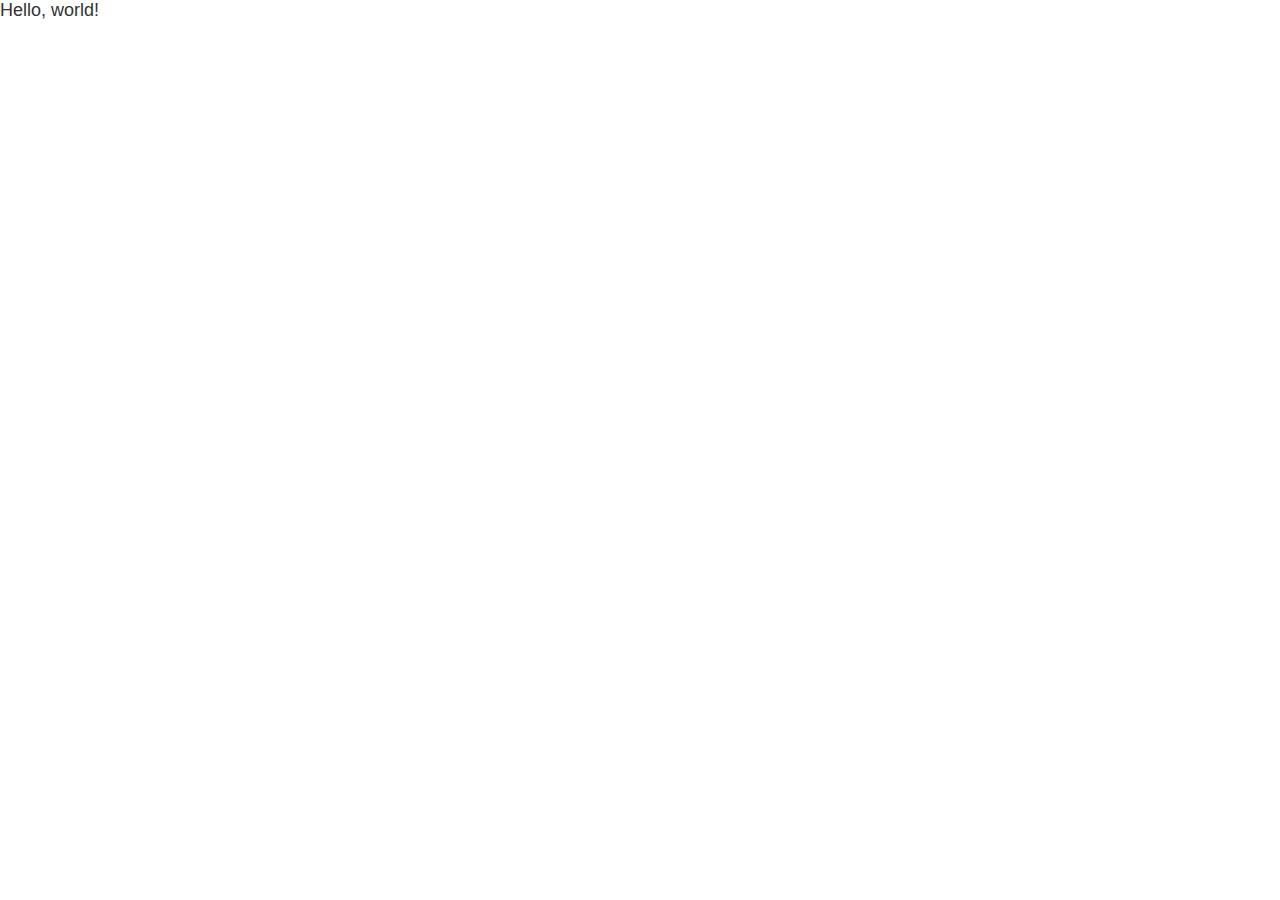
==== index.html @ 643dd434 "main stylesheet added" ====
<!DOCTYPE html>
<html lang="en-EN">
    <head itemscope itemtype="http://schema.org/WebSite">
		<meta http-equiv="content-type" content="text/html; charset=utf-8">
		<meta name="viewport" content="width=device-width, initial-scale=1">
        <title itemprop="name">Yar Rick's Github Pages</title>
		<link rel="stylesheet" href="/assets/stylesheets/main.css">
    </head>
    <body>
        <div>
            Hello, world!
        </div>
    </body>
</html>
---- assets/stylesheets/main.css ----
/* GENERIC */

* {
	box-sizing: border-box;
	padding: 0;
	margin: 0;
}
html {
	font-size: 100%;
	-webkit-font-smoothing: antialiased;
	-moz-osx-font-smoothing: grayscale;
	-webkit-text-size-adjust: 100%;
	-ms-text-size-adjust: 100%;
	text-rendering: optimizeLegibility;
	-webkit-font-feature-settings: 'kern' 1;
	-moz-font-feature-settings: 'kern' 1;
	-ms-font-feature-settings: 'kern' 1;
	font-feature-settings: 'kern' 1;
	width: 100%;
	height: 100%;
}
::selection {
	background: #666;
	color: #fff;
	text-shadow: none;
}
::-moz-selection {
	background: #666;
	color: #fff;
	text-shadow: none;
}
body, header, footer, main, section, article, aside, nav, menu, ul, li, div {
	position: relative;
	z-index: 2;
}
body{
	width: 100%;
	height: 100%;
	font-family: arimo;
	font-size: 18px;
	color: #333;
	background: #fff;
	z-index: 0;
}
object:focus, a:focus {
	outline: none;
}
main, div[role="main"] {
	display: block;
	min-height: 100%;
	overflow: hidden;
}
main:after, div[role="main"]:after {
	visibility: hidden;
	display: block;
	font-size: 0;
	content: " ";
	clear: both;
	height: 0;
}
a {
	color: #3498db;
	text-decoration: none;
	transition: 0.5s ease color;
}
a:hover{
	color: #3bb9ff;
	transition: 0.5s ease color;
}
h1, h2, h3, h4, h5 {
	color: #3bb9ff;
	font-family: kelson;
	font-weight: 300;
	text-transform: uppercase;
}
h1 {
	font-size: 2em;
}
h1 a {
	color: #616161;
	text-decoration: none;
	transition: 0.5s ease color;
}
h1 a:hover {
	color: #03a9f4;
	text-decoration: none;
	transition: 0.5s ease color;
}
h2 {
	font-size: 20px;
	color: #666;
	margin: 40px 0 15px 0;
}
h3, h4, h5 {
	color: #666;
	margin: 30px 0 10px 0;
}
li {
	list-style-type: none;
}
b {
	color: #444;
}
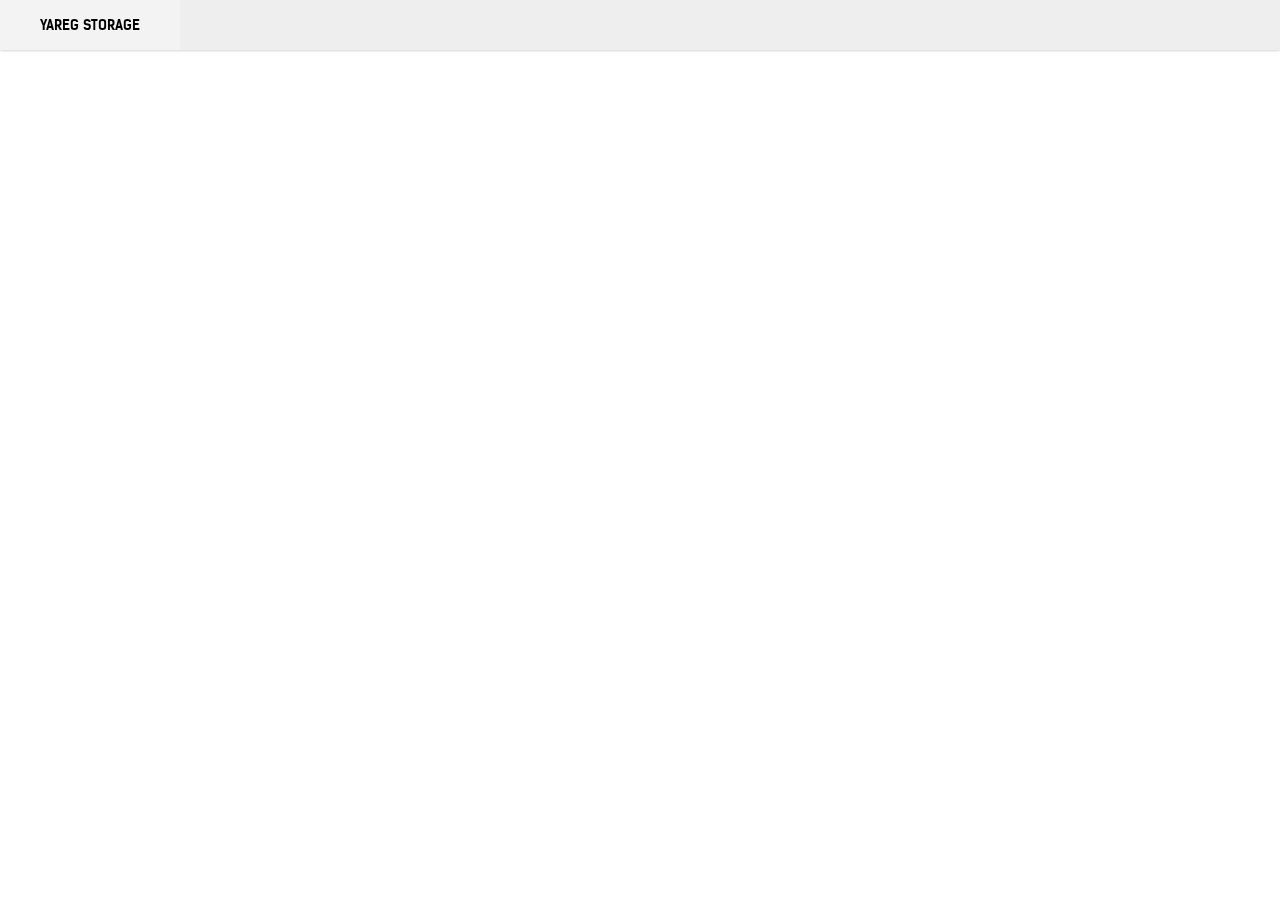
==== commit 6b5cdcd7: "header added" ====
--- a/index.html
+++ b/index.html
@@ -3,12 +3,15 @@
     <head itemscope itemtype="http://schema.org/WebSite">
 		<meta http-equiv="content-type" content="text/html; charset=utf-8">
 		<meta name="viewport" content="width=device-width, initial-scale=1">
-        <title itemprop="name">Yar Rick's Github Pages</title>
-		<link rel="stylesheet" href="/assets/stylesheets/main.css">
+        
+		<title itemprop="name">Yareg Storage</title>
+		
+		<link rel="stylesheet" type="text/css" media="screen" href="assets/stylesheets/fonts.css">
+		<link rel="stylesheet" type="text/css" media="screen" href="assets/stylesheets/main.css">
     </head>
     <body>
-        <div>
-            Hello, world!
-        </div>
+		<header>
+			<a class="root" href="https://yareg-com.github.io/">Yareg Storage</a>
+		</header>
     </body>
 </html>
--- a/assets/stylesheets/fonts.css
+++ b/assets/stylesheets/fonts.css
@@ -0,0 +1,27 @@
+@font-face {
+	font-family: arimo;
+	src: url('../fonts/arimo/arimo-regular.eot');
+	src: url('../fonts/arimo/arimo-regular.eot?#iefix') format('embedded-opentype'),
+		 url('../fonts/arimo/arimo-regular.woff') format('woff'),
+		 url('../fonts/arimo/arimo-regular.ttf') format('truetype');
+	font-weight: normal;
+	font-style: normal;
+}
+@font-face {
+	font-family: kelson;
+	src: url('../fonts/kelson/kelson-bold.eot');
+	src: url('../fonts/kelson/kelson-bold.eot?#iefix') format('embedded-opentype'),
+		 url('../fonts/kelson/kelson-bold.woff') format('woff'),
+		 url('../fonts/kelson/kelson-bold.ttf') format('truetype');
+	font-weight: 300;
+	font-style: normal;
+}
+@font-face {
+	font-family: yarlogo;
+	src: url('../fonts/yarlogo/yarlogo.eot');
+	src: url('../fonts/yarlogo/yarlogo.eot?#iefix') format('embedded-opentype'),
+		 url('../fonts/yarlogo/yarlogo.woff') format('woff'),
+		 url('../fonts/yarlogo/yarlogo.ttf') format('truetype');
+	font-weight: normal;
+	font-style: normal;
+}--- a/assets/stylesheets/main.css
+++ b/assets/stylesheets/main.css
@@ -100,4 +100,124 @@
 }
 b {
 	color: #444;
+}
+
+/* HEADER */
+
+header {
+	position: fixed;
+	width: 100%;
+	height: 50px;
+	background: #eee;
+	box-shadow: 0 0 3px rgba(0,0,0,0.3);
+	z-index: 10;
+}
+header .root {
+	display: block;
+	position: absolute;
+	width: 180px;
+	font-family: kelson;
+	font-size: 14px;
+	padding: 16px 0;
+	height: 50px;
+	text-align: center;
+	color: #aaa;
+	background: rgba(255,255,255,0.3);
+	text-decoration: none;
+	text-transform: uppercase;
+	transition: 0.5s ease color;
+}
+header .root:hover {
+	color: #000;
+	transition: 0.5s ease color;
+}
+header div.profile {
+	position: absolute;
+	top: 0;
+	right: 0;
+	width: 300px;
+	height: 50px;
+}
+header div.profile img {
+	position: absolute;
+	top: 0;
+	width: 50px;
+	height: 50px;
+	background: #efefef;
+	border: 0;
+}
+header a.name {
+	position: absolute;
+	top: 16px;
+	left: 65px;
+	font-size: 14px;
+	color: #aaa;
+	font-family: kelson;
+	text-transform: uppercase;
+}
+header a.name:hover {
+	color: #000;
+}
+header a.manage, a.login, a.logout {
+	position: absolute;
+	display: block;
+	width: 40px;
+	height: 50px;
+	text-align: center;
+	color: #aaa;
+	top: 0;
+	right: 10px;
+	padding: 15px 0 0 0;
+	z-index: 3;
+}
+header a.manage {
+	right: 40px;
+}
+header a.logout {
+	color: #3bb9ff;
+}
+header a.login:hover {
+	color: #3bb9ff;
+}
+header a.logout:hover {
+	color: #000;
+}
+header a.manage:hover {
+	color: #000;
+}
+header a.login:before {
+	font-family: iconic;
+	font-size: 20px;
+	content: "\e800";
+}
+header a.logout:before {
+	font-family: iconic;
+	font-size: 20px;
+	content: "\e800";
+}
+header nav {
+	position: absolute;
+	top: 0;
+	left: 12%;
+	right: 25%;
+	bottom: 0;
+}
+header menu {
+	margin: 0 0 0 6%;
+}
+header nav menu li {
+	float: left;
+}
+header nav menu li a {
+	display: block;
+	height: 50px;
+	font-family: kelson;
+	font-size: 14px;
+	padding: 16px 15px 0 15px;
+	text-transform: uppercase;
+	color: #999;
+}
+header nav menu li a:hover {
+	background: rgba(255,255,255,0.3);
+	color: #000;
 }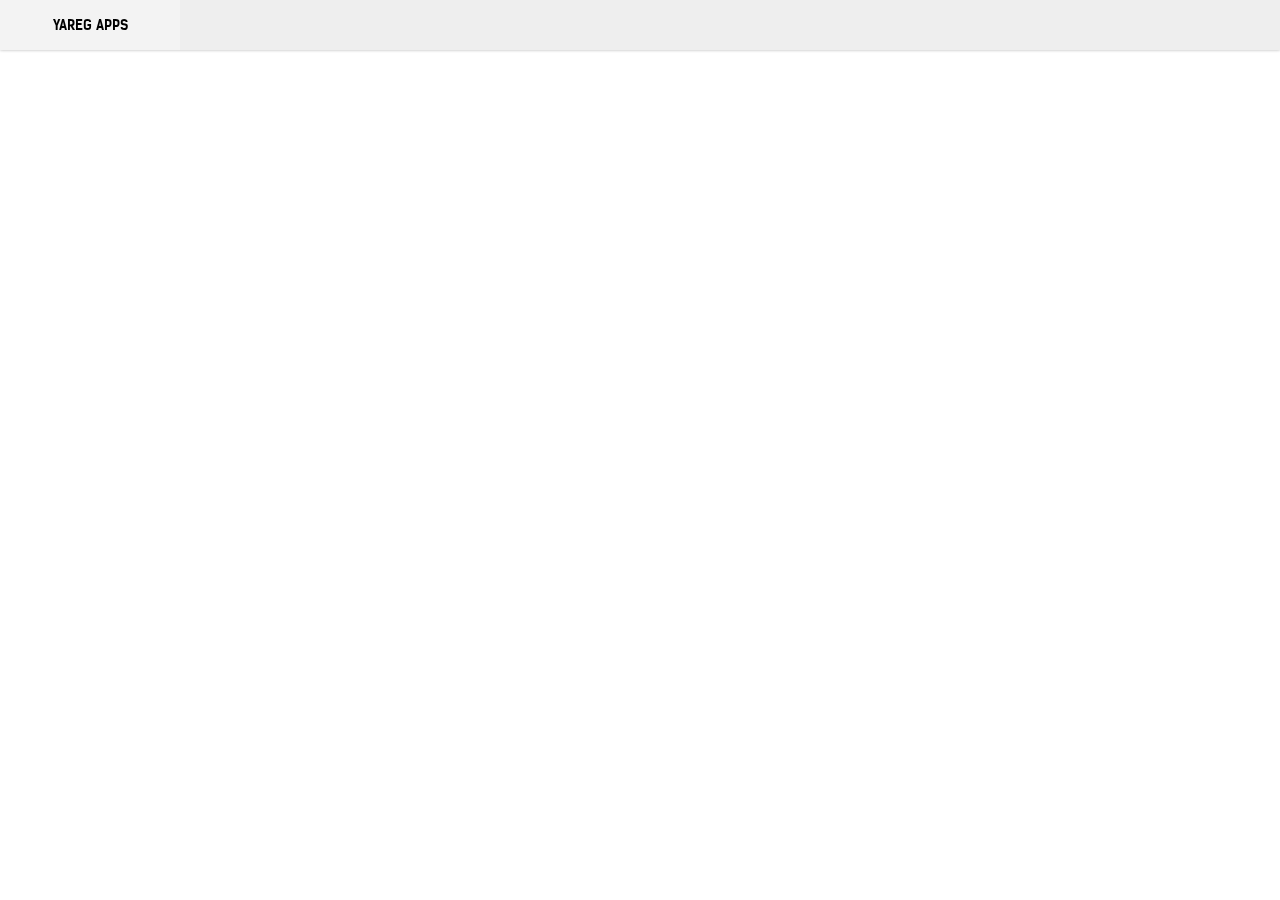
==== commit 7442c3d2: "add upkite content" ====
--- a/index.html
+++ b/index.html
@@ -3,15 +3,15 @@
     <head itemscope itemtype="http://schema.org/WebSite">
 		<meta http-equiv="content-type" content="text/html; charset=utf-8">
 		<meta name="viewport" content="width=device-width, initial-scale=1">
-        
-		<title itemprop="name">Yareg Storage</title>
-		
-		<link rel="stylesheet" type="text/css" media="screen" href="assets/stylesheets/fonts.css">
-		<link rel="stylesheet" type="text/css" media="screen" href="assets/stylesheets/main.css">
+		<meta name="title" content="Yareg Apps">
+        <meta name="theme-color" content="#eee">
+		<title itemprop="name">Yareg Apps</title>
+		<link rel="stylesheet" type="text/css" media="screen" href="/assets/stylesheets/fonts.css">
+		<link rel="stylesheet" type="text/css" media="screen" href="/assets/stylesheets/main.css">
     </head>
     <body>
 		<header>
-			<a class="root" href="https://yareg-com.github.io/">Yareg Storage</a>
+			<a class="root" href="https://yareg-com.github.io/">Yareg Apps</a>
 		</header>
     </body>
 </html>
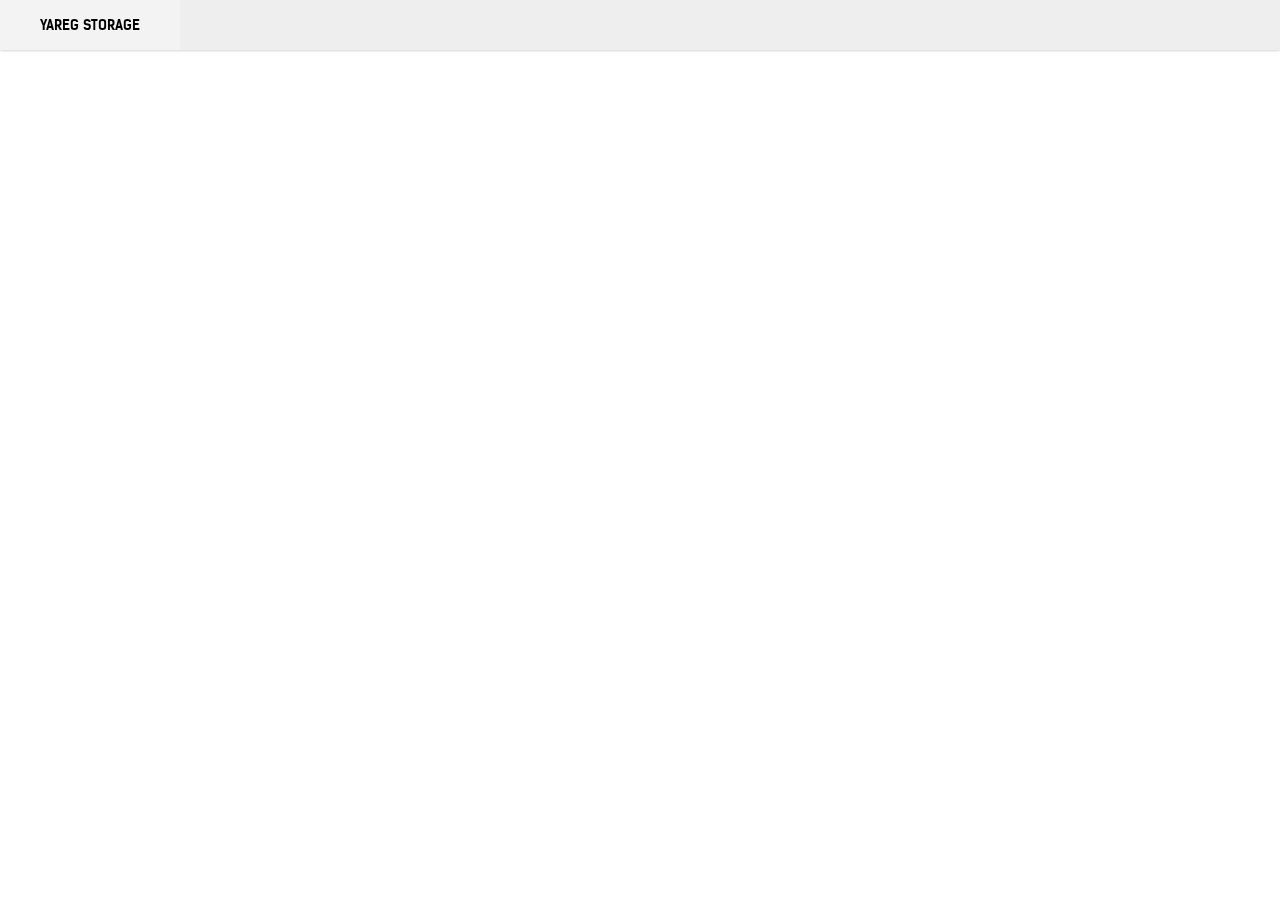
==== commit 65cef7a6: "update" ====
--- a/index.html
+++ b/index.html
@@ -3,15 +3,15 @@
     <head itemscope itemtype="http://schema.org/WebSite">
 		<meta http-equiv="content-type" content="text/html; charset=utf-8">
 		<meta name="viewport" content="width=device-width, initial-scale=1">
-		<meta name="title" content="Yareg Apps">
+		<meta name="title" content="Yareg Storage">
         <meta name="theme-color" content="#eee">
-		<title itemprop="name">Yareg Apps</title>
+		<title itemprop="name">Yareg Storage</title>
 		<link rel="stylesheet" type="text/css" media="screen" href="/assets/stylesheets/fonts.css">
 		<link rel="stylesheet" type="text/css" media="screen" href="/assets/stylesheets/main.css">
     </head>
     <body>
 		<header>
-			<a class="root" href="https://yareg-com.github.io/">Yareg Apps</a>
+			<a class="root" href="https://yareg-com.github.io/">Yareg Storage</a>
 		</header>
     </body>
 </html>
--- a/assets/stylesheets/main.css
+++ b/assets/stylesheets/main.css
@@ -220,4 +220,10 @@
 header nav menu li a:hover {
 	background: rgba(255,255,255,0.3);
 	color: #000;
+}
+
+/* ARTICLE */
+
+article {
+	padding: 1em;
 }